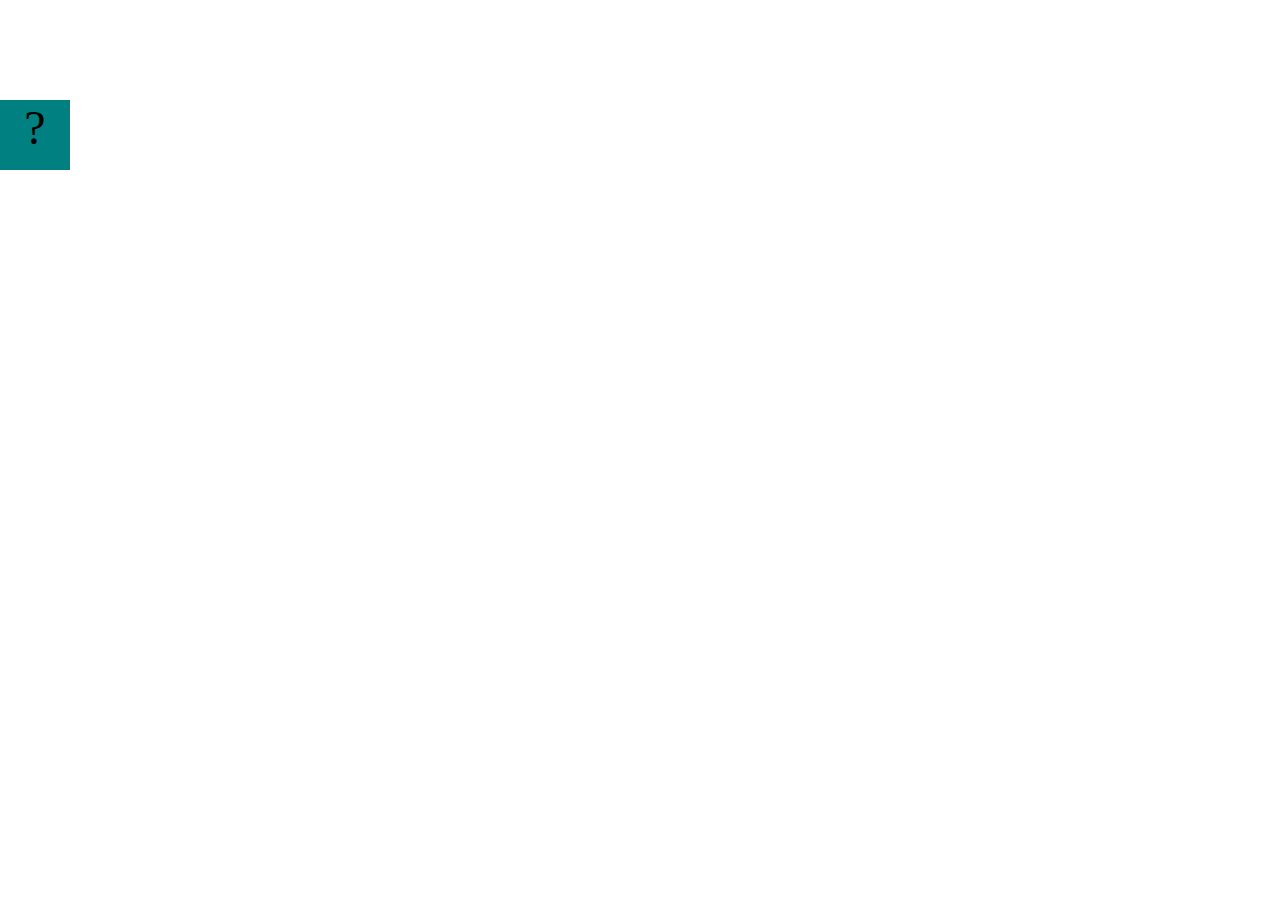
==== projects/bouncing-box/index.html @ 7a71fdca "Initial commit" ====
<!DOCTYPE html>
<html>

<head>
	<meta charset="utf-8">
	<title>Bouncing Box</title>
	<script src="jquery.min.js"></script>
	<style>
		.box {
			width: 70px;
			height: 70px;
			background-color: teal;
			font-size: 300%;
			text-align: center;
			user-select: none;
			display: block;
			position: absolute;
			top: 100px;
			/* Change me! */
			left: 0px;
		}

		.board {
			height: 100vh;
		}
	</style>
	<!-- 	<script src="//cdnjs.cloudflare.com/ajax/libs/jquery/2.1.1/jquery.min.js"></script> -->

</head>

<body class="board">
	<!-- HTML for the box -->
	<div class="box">?</div>

	<script>
		(function () {
			'use strict'
			/* global jQuery */

			//////////////////////////////////////////////////////////////////
			/////////////////// SETUP DO NOT DELETE //////////////////////////
			//////////////////////////////////////////////////////////////////

			var box = jQuery('.box');	// reference to the HTML .box element
			var board = jQuery('.board');	// reference to the HTML .board element
			var boardWidth = board.width();	// the maximum X-Coordinate of the screen

			// Every 50 milliseconds, call the update Function (see below)
			setInterval(update, 50);

			// Every time the box is clicked, call the handleBoxClick Function (see below)
			box.on('click', handleBoxClick);

			// moves the Box to a new position on the screen along the X-Axis
			function moveBoxTo(newPositionX) {
				box.css("left", newPositionX);
			}

			// changes the text displayed on the Box
			function changeBoxText(newText) {
				box.text(newText);
			}

			//////////////////////////////////////////////////////////////////
			/////////////////// YOUR CODE BELOW HERE /////////////////////////
			//////////////////////////////////////////////////////////////////

			// TODO 2 - Variable declarations 



			/* 
			This Function will be called 20 times/second. Each time it is called,
			it should move the Box to a new location. If the box drifts off the screen
			turn it around! 
			*/
			function update() {


			};

			/* 
			This Function will be called each time the box is clicked. Each time it is called,
			it should increase the points total, increase the speed, and move the box to
			the left side of the screen.
			*/
			function handleBoxClick() {


			};





		})();
	</script>
</body>

</html>
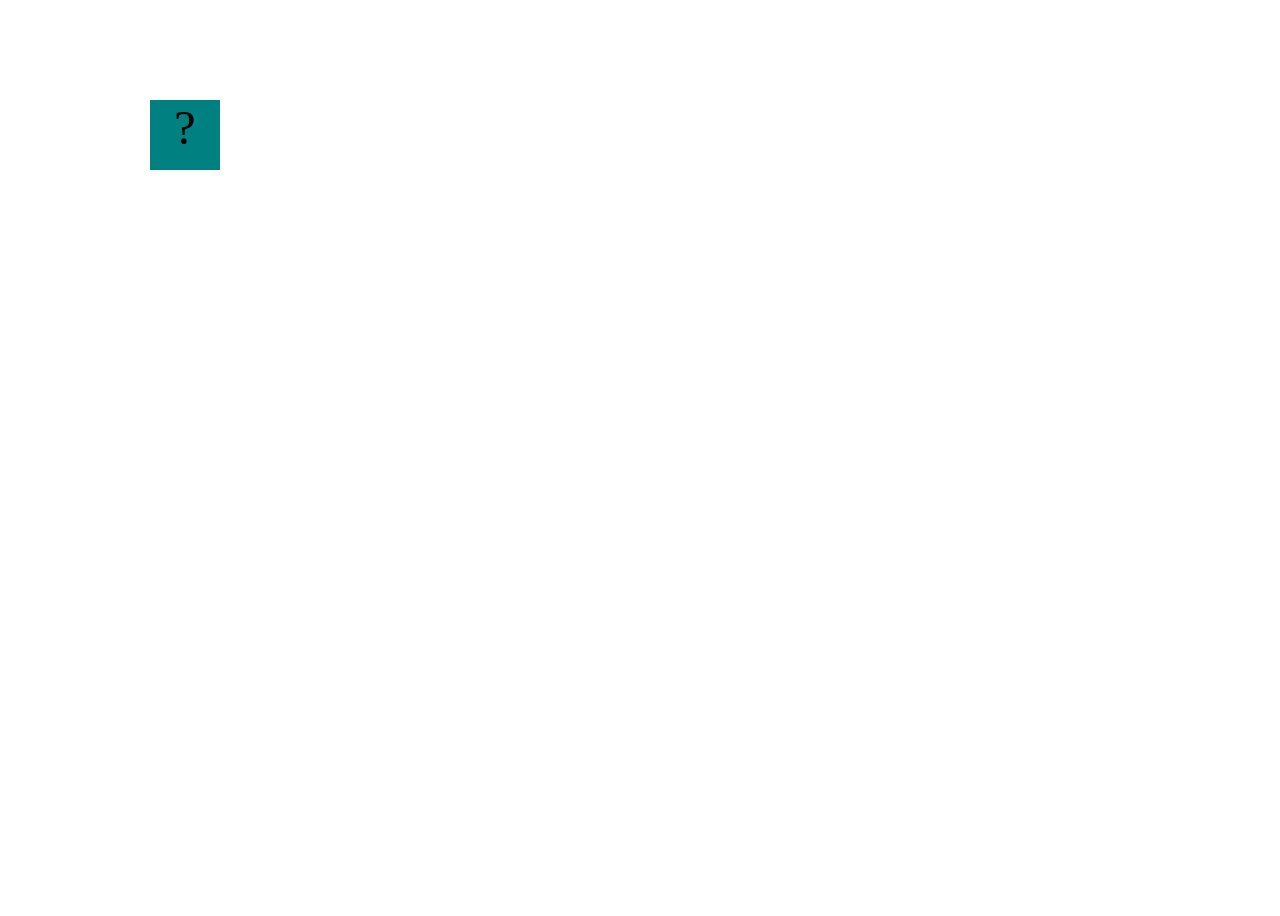
==== commit 91fe1c25: "completed bouncing box project" ====
--- a/projects/bouncing-box/index.html
+++ b/projects/bouncing-box/index.html
@@ -31,7 +31,7 @@
 <body class="board">
 	<!-- HTML for the box -->
 	<div class="box">?</div>
-
+    
 	<script>
 		(function () {
 			'use strict'
@@ -47,13 +47,14 @@
 
 			// Every 50 milliseconds, call the update Function (see below)
 			setInterval(update, 50);
-
+            moveBoxTo(positionX)
+			
 			// Every time the box is clicked, call the handleBoxClick Function (see below)
 			box.on('click', handleBoxClick);
 
 			// moves the Box to a new position on the screen along the X-Axis
 			function moveBoxTo(newPositionX) {
-				box.css("left", newPositionX);
+				box.css("left",newPositionX);
 			}
 
 			// changes the text displayed on the Box
@@ -66,18 +67,22 @@
 			//////////////////////////////////////////////////////////////////
 
 			// TODO 2 - Variable declarations 
-
-
-
+            var positionX = 0;
+            var points = 0;
+			var speed = 10;
 			/* 
 			This Function will be called 20 times/second. Each time it is called,
 			it should move the Box to a new location. If the box drifts off the screen
 			turn it around! 
 			*/
 			function update() {
+			moveBoxTo(positionX = positionX + speed)
+            if (positionX > boardWidth)
+			speed = speed * -1
+		    if (positionX < 0)
+			speed = speed * -1
+		};
 
-
-			};
 
 			/* 
 			This Function will be called each time the box is clicked. Each time it is called,
@@ -85,8 +90,10 @@
 			the left side of the screen.
 			*/
 			function handleBoxClick() {
-
-
+            positionX = 0
+             points = points + 1
+			changeBoxText(points)
+		    speed = 3 * points + 10
 			};
 
 
